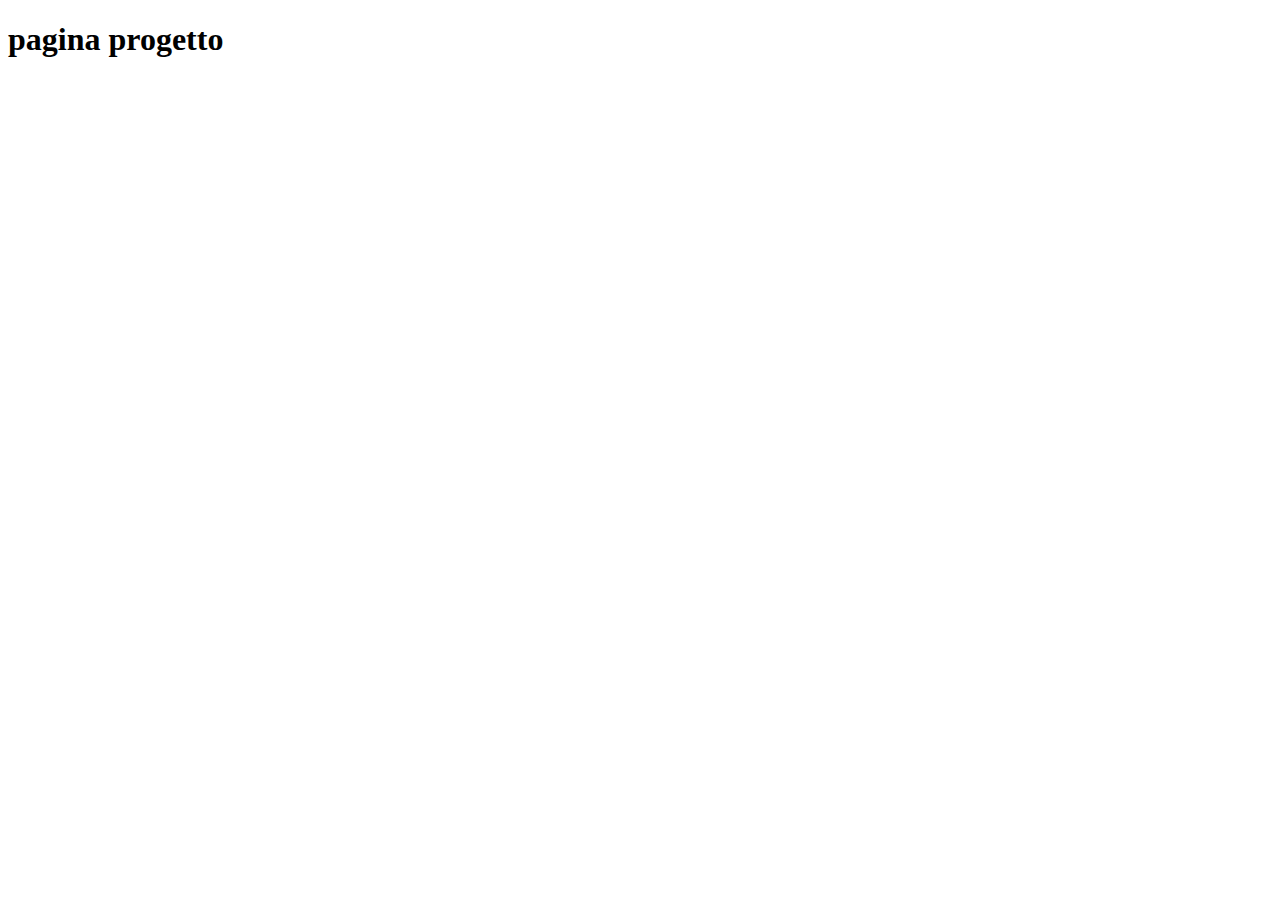
==== progetto.html @ 73ee51d5 "nuove bio" ====
<!DOCTYPE html>
<html lang="en">
<head>
    <meta charset="UTF-8">
    <meta http-equiv="X-UA-Compatible" content="IE=edge">
    <meta name="viewport" content="width=device-width, initial-scale=1.0">
    <title>Document</title>
</head>
<body>
    <h1>pagina progetto</h1>
</body>
</html>
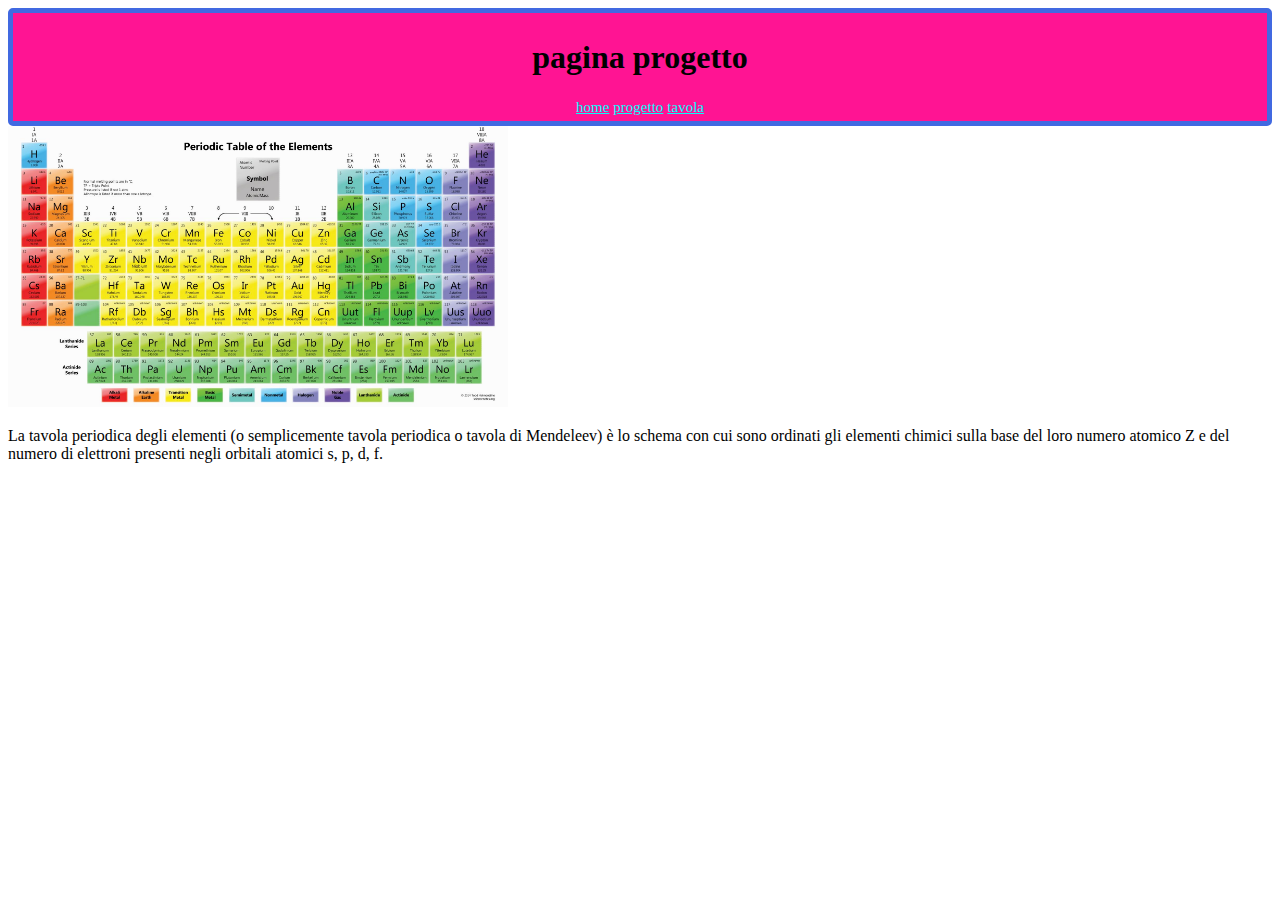
==== commit dc74d918: "non si chiama" ====
--- a/progetto.html
+++ b/progetto.html
@@ -5,8 +5,22 @@
     <meta http-equiv="X-UA-Compatible" content="IE=edge">
     <meta name="viewport" content="width=device-width, initial-scale=1.0">
     <title>Document</title>
+    <link rel="stylesheet" href="style.css">
 </head>
 <body>
+    <header class="balleari">
     <h1>pagina progetto</h1>
+    <nav>
+        <a class="nav-link" href="index.html">home</a>
+        <a class="nav-link" href="progetto.html">progetto</a>
+        <a class="nav-link" href="tavola.html">tavola</a>
+    </nav>
+</header>
+<main>
+ <img width="500" src="tavola periodica.jpg" alt="">
+ <p>
+    La tavola periodica degli elementi (o semplicemente tavola periodica o tavola di Mendeleev) è lo schema con cui sono ordinati gli elementi chimici sulla base del loro numero atomico Z e del numero di elettroni presenti negli orbitali atomici s, p, d, f.
+ </p>
+</main>    
 </body>
 </html>--- a/style.css
+++ b/style.css
@@ -0,0 +1,14 @@
+.balleari{
+    background-color: deeppink;
+    text-align: center;
+    border-style: solid;
+    border-color: royalblue;
+    border-width: 5px;
+    padding: 5px;
+    border-radius: 5px;
+
+}
+.nav-link{
+    font-size: 15px;
+    color: aqua;
+}